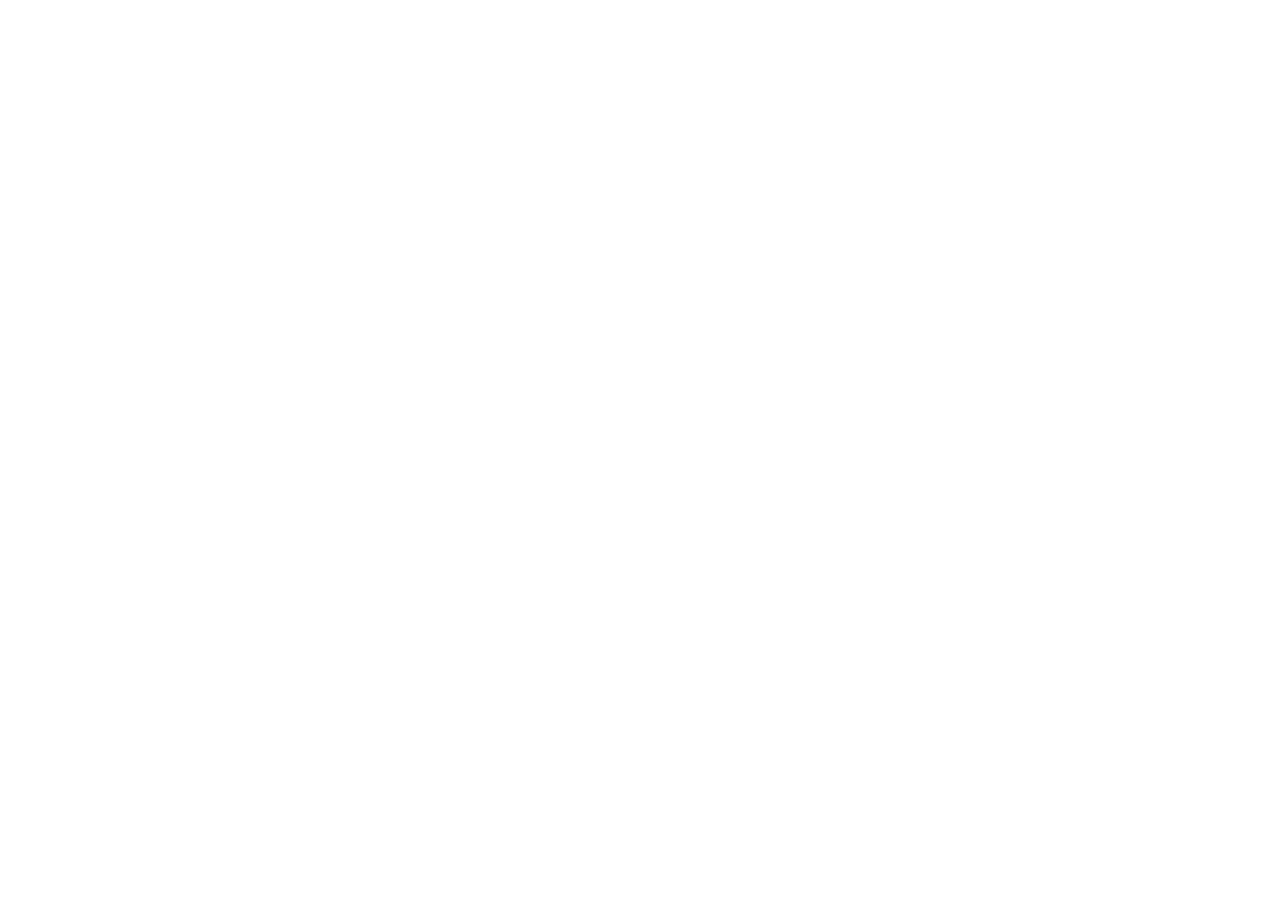
==== layout.html @ 02cb9cbc "This is the fourth update" ====
<!DOCTYPE html>
<html lang="en">
<head>
    <meta charset="UTF-8">
    <meta name="viewport" content="width=device-width, initial-scale=1.0">
    <title>Layout-using-grid</title>
</head>
<body>
    
</body>
</html>
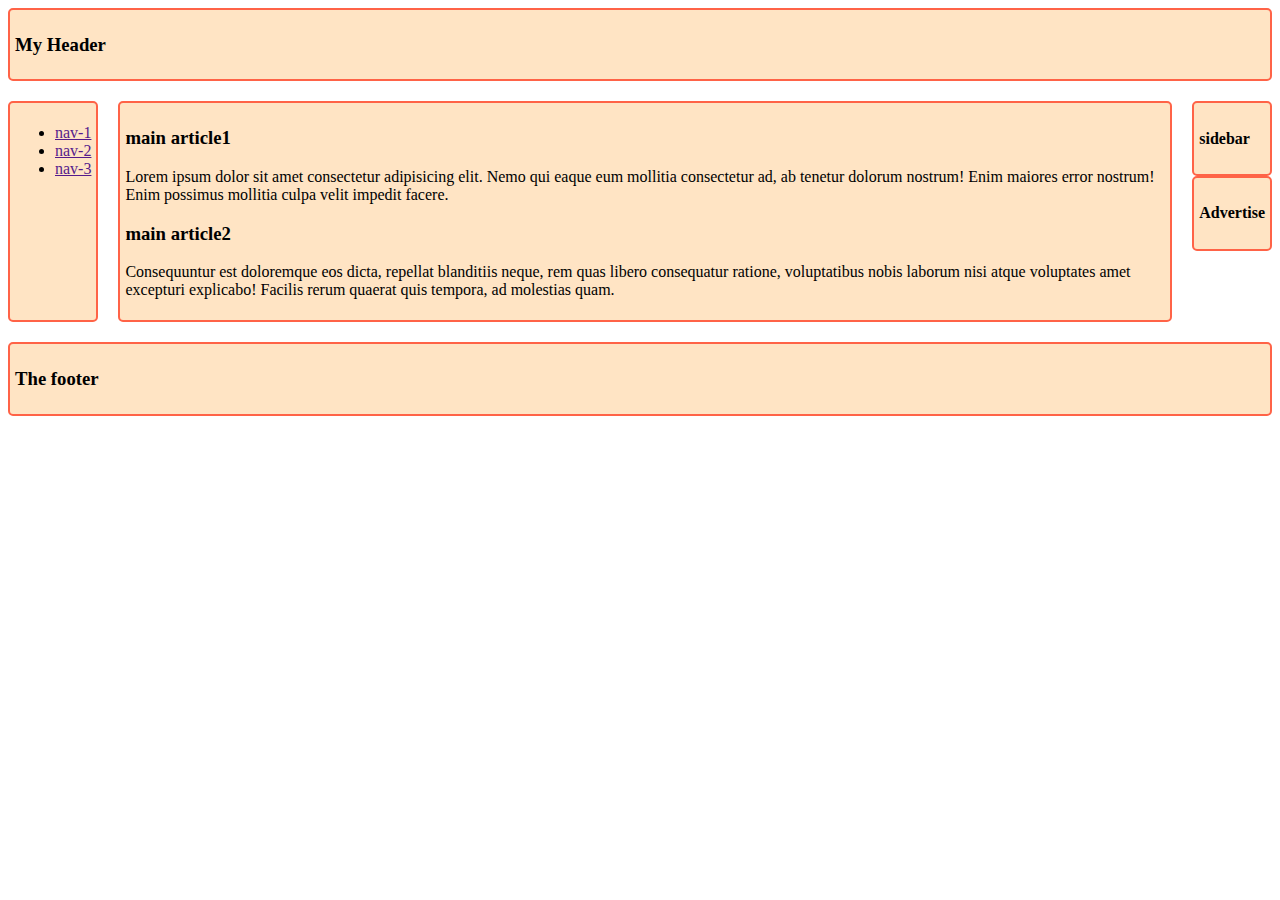
==== commit f7a6409d: "Made a layout using grid" ====
--- a/layout.html
+++ b/layout.html
@@ -4,8 +4,42 @@
     <meta charset="UTF-8">
     <meta name="viewport" content="width=device-width, initial-scale=1.0">
     <title>Layout-using-grid</title>
+    <link rel="stylesheet" href="style/layout.css">
 </head>
-<body>
+<body class="container">
     
+    <header class="header">
+        <h3>My Header</h3>
+    </header>
+    <nav class="nav">
+        <ul>
+            <li><a href="">nav-1</a></li>
+            <li><a href="">nav-2</a></li>
+            <li><a href="">nav-3</a></li>
+        </ul>
+    </nav>
+
+    <main class="main">
+        <article>
+            <h3>main article1</h3>
+            <p>Lorem ipsum dolor sit amet consectetur adipisicing elit. Nemo qui eaque eum mollitia consectetur ad, ab tenetur dolorum nostrum! Enim maiores error nostrum! Enim possimus mollitia culpa velit impedit facere.</p>
+        </article>
+        <article>
+            <h3>main article2</h3>
+            <p>Consequuntur est doloremque eos dicta, repellat blanditiis neque, rem quas libero consequatur ratione, voluptatibus nobis laborum nisi atque voluptates amet excepturi explicabo! Facilis rerum quaerat quis tempora, ad molestias quam.</p>
+        </article>
+    </main>
+
+    <aside>
+        <div class="sidebar">
+            <h4>sidebar</h4>
+        </div>
+        <div class="advertise">
+            <h4>Advertise</h4>
+        </div>
+    </aside>
+    <footer class="footer">
+        <h3>The footer</h3>
+    </footer>
 </body>
 </html>--- a/style/layout.css
+++ b/style/layout.css
@@ -0,0 +1,60 @@
+.header,.nav,.main,.sidebar,.advertise,.footer{
+    background-color: bisque;
+    border: 2px solid tomato;
+    padding: 5px;
+    border-radius: 5px;
+}
+
+.header{
+    grid-area: header;
+}
+.nav{
+    grid-area: nav;
+}
+
+.main{
+    grid-area: main;
+}
+
+.sidebar{
+    grid-area: sidebar;
+}
+
+.advertise{
+    grid-area: advertise;
+}
+
+.footer{
+    grid-area: footer;
+}
+
+.container{
+    display: grid;
+    gap: 20px;
+    grid-template-areas: "header header header header"  "nav main main sidebar" "nav main main advertise" "footer footer footer footer";
+}
+
+@media screen and (max-width:576px) 
+{
+
+    .container{
+        grid-template-areas: "header"
+        "nav" 
+        "main" 
+        "sidebar" 
+        "aside" 
+        "advertise" 
+        "footer";
+    }
+    
+}
+
+
+@media screen and (min-width:576px) and (max-width:992px) {
+    .container{
+        grid-template-areas: "header header header"
+        "nav nav nav"
+        "sidebar main main"
+        "advertise footer footer";
+    }
+}